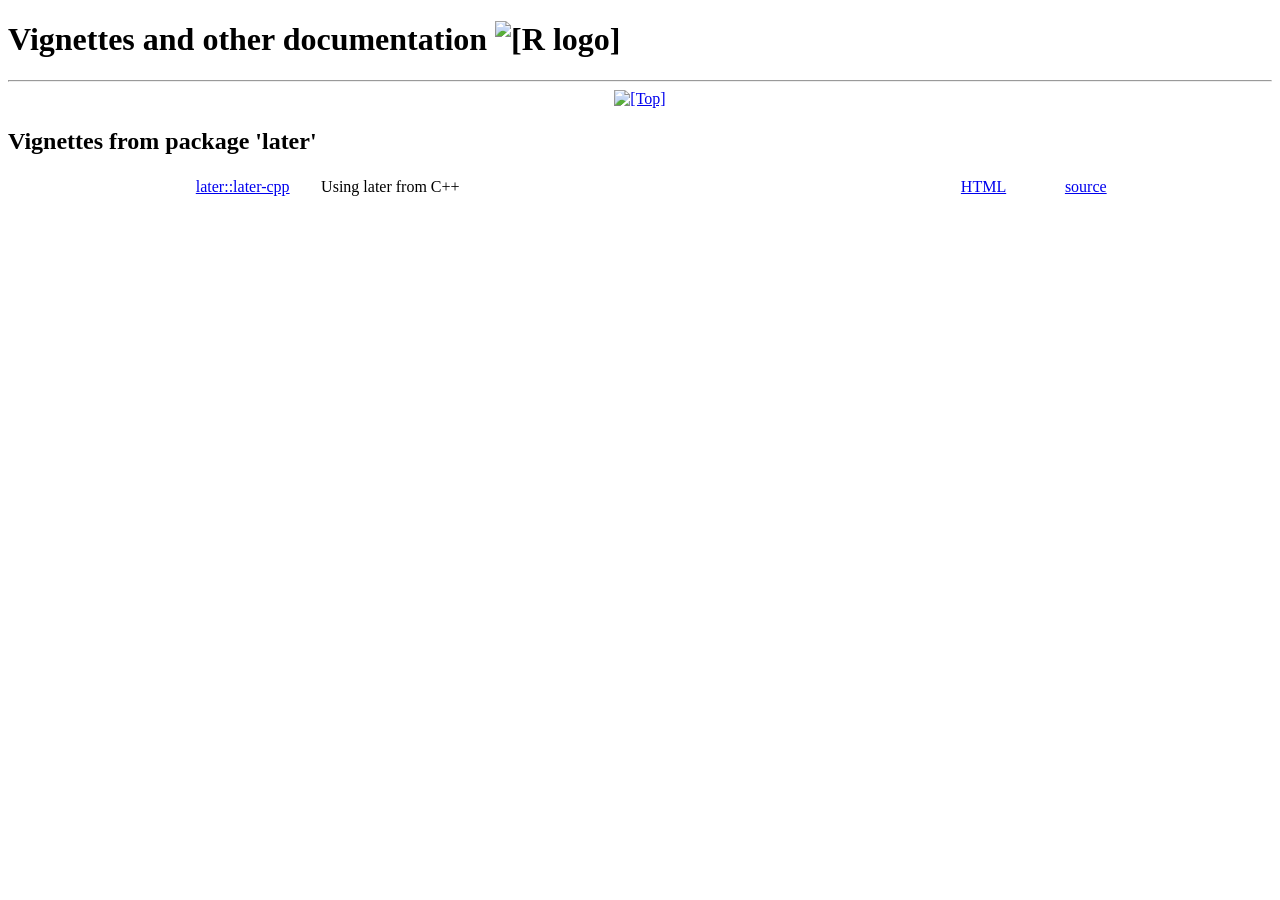
==== renv/library/macos/R-4.5/aarch64-apple-darwin20/later/doc/index.html @ 107e0949 "renv" ====
<!DOCTYPE html>
<html>
<head><title>R: Vignettes and other documentation</title>
<meta http-equiv="Content-Type" content="text/html; charset=utf-8" />
<meta name="viewport" content="width=device-width, initial-scale=1.0, user-scalable=yes" />
<link rel="stylesheet" type="text/css" href="/doc/html/R.css" />
</head><body><div class="container">
<h1> Vignettes and other documentation
<img class="toplogo" src="/doc/html/Rlogo.svg" alt="[R logo]" />
</h1>
<hr/>
<div style="text-align: center;">
<a href="/doc/html/index.html"><img class="arrow" src="/doc/html/up.jpg" alt="[Top]" /></a>
</div>
<h2>Vignettes from package 'later'</h2>
<table style="width: 100%;">
<col style="width: 22%;" />
<col style="width:  2%;" />
<col style="width: 50%;" />
<col style="width:  8%;" />
<col style="width:  8%;" />
<col style="width:  8%;" />
<tr><td style="text-align: right; vertical-align: top;"><a href="../../../library/later/doc/later-cpp.html">later::later-cpp</a></td>
<td></td><td style="vertical-align: top;">Using later from C++</td>
<td style="vertical-align: top;"><a href="../../../library/later/doc/later-cpp.html">HTML</a></td>
<td style="vertical-align: top;"><a href="../../../library/later/doc/later-cpp.Rmd">source</a></td>
<td style="vertical-align: top; white-space: nowrap"></td></tr>
</table>
</div></body></html>
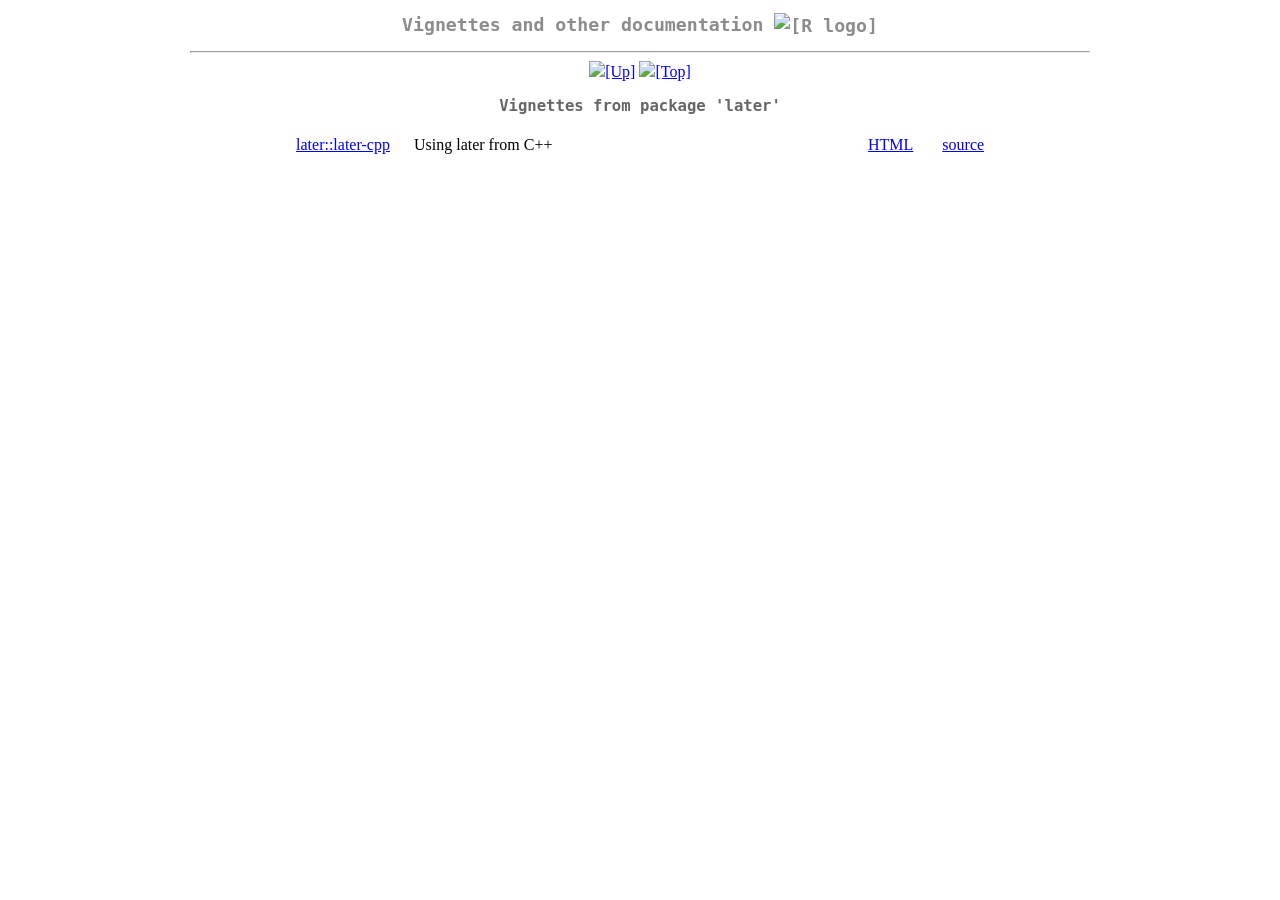
==== commit 53d9cb8d: "starting to make PvSeroApp compatible with SeroTrackR v1" ====
--- a/renv/library/macos/R-4.5/aarch64-apple-darwin20/later/doc/index.html
+++ b/renv/library/macos/R-4.5/aarch64-apple-darwin20/later/doc/index.html
@@ -1,29 +1,30 @@
 <!DOCTYPE html>
 <html>
 <head><title>R: Vignettes and other documentation</title>
-<meta http-equiv="Content-Type" content="text/html; charset=utf-8" />
-<meta name="viewport" content="width=device-width, initial-scale=1.0, user-scalable=yes" />
-<link rel="stylesheet" type="text/css" href="/doc/html/R.css" />
+<meta http-equiv="Content-Type" content="text/html; charset=utf-8">
+<meta name="viewport" content="width=device-width, initial-scale=1.0, user-scalable=yes">
+<link rel="stylesheet" type="text/css" href="../html/R.css">
 </head><body><div class="container">
 <h1> Vignettes and other documentation
-<img class="toplogo" src="/doc/html/Rlogo.svg" alt="[R logo]" />
+<img class="toplogo" src="../../../doc/html/Rlogo.svg" alt="[R logo]">
 </h1>
-<hr/>
+<hr>
 <div style="text-align: center;">
-<a href="/doc/html/index.html"><img class="arrow" src="/doc/html/up.jpg" alt="[Top]" /></a>
+<a href="../html/00Index.html"><img class="arrow" src="../../../doc/html/left.jpg" alt="[Up]"></a>
+<a href="../../../doc/html/index.html"><img class="arrow" src="../../../doc/html/up.jpg" alt="[Top]"></a>
 </div>
 <h2>Vignettes from package 'later'</h2>
 <table style="width: 100%;">
-<col style="width: 22%;" />
-<col style="width:  2%;" />
-<col style="width: 50%;" />
-<col style="width:  8%;" />
-<col style="width:  8%;" />
-<col style="width:  8%;" />
-<tr><td style="text-align: right; vertical-align: top;"><a href="../../../library/later/doc/later-cpp.html">later::later-cpp</a></td>
+<col style="width: 22%;">
+<col style="width:  2%;">
+<col style="width: 50%;">
+<col style="width:  8%;">
+<col style="width:  8%;">
+<col style="width:  8%;">
+<tr><td style="text-align: right; vertical-align: top;"><a href="later-cpp.html">later::later-cpp</a></td>
 <td></td><td style="vertical-align: top;">Using later from C++</td>
-<td style="vertical-align: top;"><a href="../../../library/later/doc/later-cpp.html">HTML</a></td>
-<td style="vertical-align: top;"><a href="../../../library/later/doc/later-cpp.Rmd">source</a></td>
+<td style="vertical-align: top;"><a href="later-cpp.html">HTML</a></td>
+<td style="vertical-align: top;"><a href="later-cpp.Rmd">source</a></td>
 <td style="vertical-align: top; white-space: nowrap"></td></tr>
 </table>
 </div></body></html>
--- a/renv/library/macos/R-4.5/aarch64-apple-darwin20/later/html/R.css
+++ b/renv/library/macos/R-4.5/aarch64-apple-darwin20/later/html/R.css
@@ -0,0 +1,130 @@
+@media screen {
+    .container {
+	padding-right: 10px;
+	padding-left: 10px;
+	margin-right: auto;
+	margin-left: auto;
+	max-width: 900px;
+    }
+}
+
+.rimage img { /* from knitr - for examples and demos */
+    width: 96%;
+    margin-left: 2%;
+} 	
+
+.katex { font-size: 1.1em; }
+
+code {
+    color: inherit;
+    background: inherit;
+}
+
+body {
+    line-height: 1.4;
+    background: white;
+    color: black;
+}
+
+a:link {
+    background: white;
+    color: blue;
+}
+
+a:visited {
+    background: white;
+    color: rgb(50%, 0%, 50%);
+}
+
+h1 {
+    background: white;
+    color: rgb(55%, 55%, 55%);
+    font-family: monospace;
+    font-size: 1.4em; /* x-large; */
+    text-align: center;
+}
+
+h2 {
+    background: white;
+    color: rgb(40%, 40%, 40%);
+    font-family: monospace;
+    font-size: 1.2em; /* large; */
+    text-align: center;
+}
+
+h3 {
+    background: white;
+    color: rgb(40%, 40%, 40%);
+    font-family: monospace;
+    font-size: 1.2em; /* large; */
+}
+
+h4 {
+    background: white;
+    color: rgb(40%, 40%, 40%);
+    font-family: monospace;
+    font-style: italic;
+    font-size: 1.2em; /* large; */
+}
+
+h5 {
+    background: white;
+    color: rgb(40%, 40%, 40%);
+    font-family: monospace;
+}
+
+h6 {
+    background: white;
+    color: rgb(40%, 40%, 40%);
+    font-family: monospace;
+    font-style: italic;
+}
+
+img.toplogo {
+    width: 4em;
+    vertical-align: middle;
+}
+
+img.arrow {
+    width: 30px;
+    height: 30px;
+    border: 0;
+}
+
+span.acronym {
+    font-size: small;
+}
+
+span.env {
+    font-family: monospace;
+}
+
+span.file {
+    font-family: monospace;
+}
+
+span.option{
+    font-family: monospace;
+}
+
+span.pkg {
+    font-weight: bold;
+}
+
+span.samp{
+    font-family: monospace;
+}
+
+div.vignettes a:hover {
+    background: rgb(85%, 85%, 85%);
+}
+
+tr {
+    vertical-align: top;
+}
+
+span.rlang {
+    font-family: Courier New, Courier;
+    color: #666666;
+}
+
